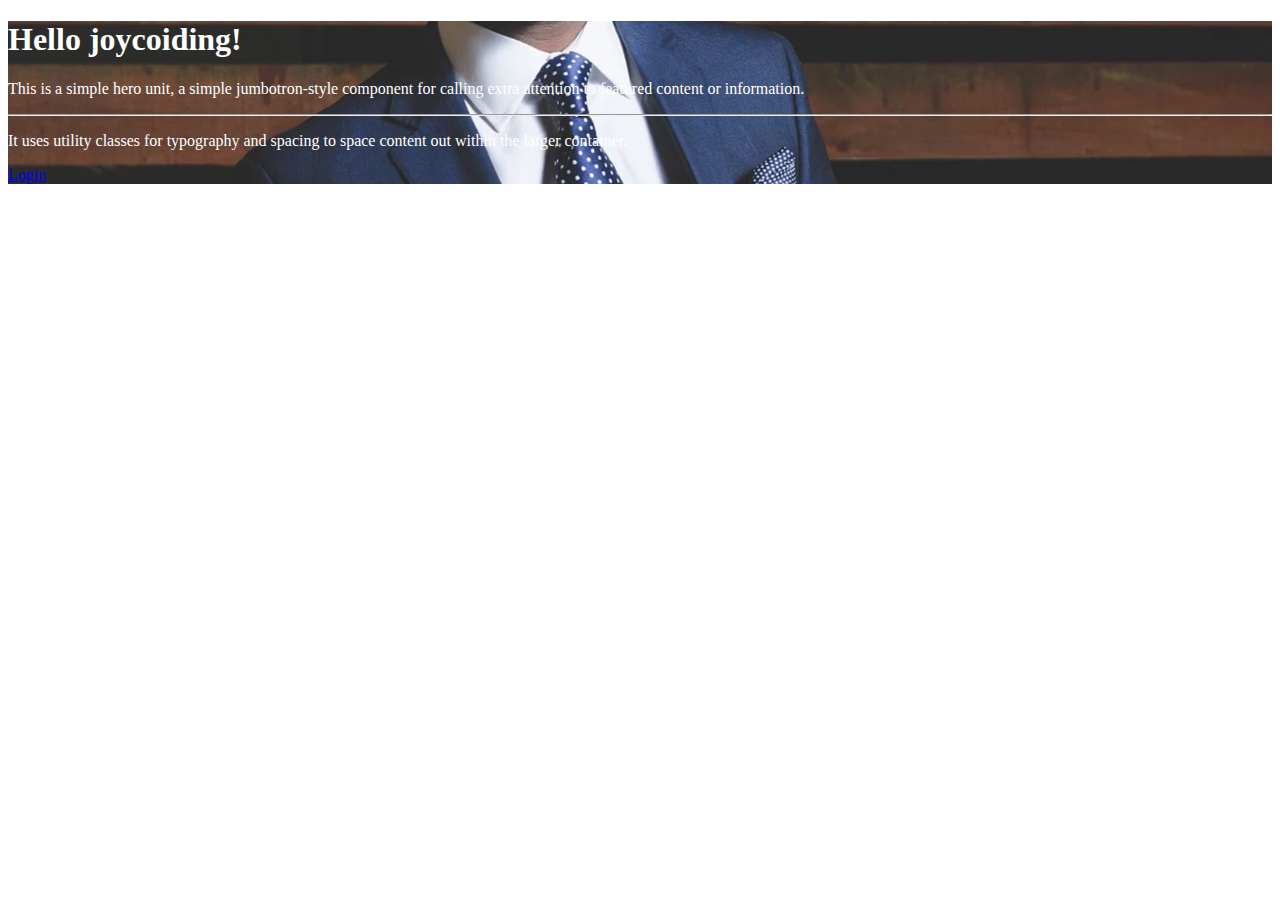
==== Make_mini_UI/modal.html @ f117aaa8 "done" ====
<!doctype html>
<html lang="en">
  <head>
    <!-- Required meta tags -->
    <meta charset="utf-8">
    <meta name="viewport" content="width=device-width, initial-scale=1, shrink-to-fit=no">

    <!-- Bootstrap CSS -->
    <link rel="stylesheet" href="https://cdn.jsdelivr.net/npm/bootstrap@4.6.0/dist/css/bootstrap.min.css" integrity="sha384-B0vP5xmATw1+K9KRQjQERJvTumQW0nPEzvF6L/Z6nronJ3oUOFUFpCjEUQouq2+l" crossorigin="anonymous">

    <link href="/Make_mini_UI/CSS/modal.css" rel="stylesheet">
    <script defer src="/Make_mini_UI/JS/modal.js"></script>
    
    <title>Hello joycoiding!</title>
  </head>
  <body>
    


    <div class="black-bc">
        <div class="white-bc">
            <form>
                <div class="form-group">
                  <label for="exampleInputEmail1">Email address</label>
                  <input type="email" class="form-control" id="exampleInputEmail1" aria-describedby="emailHelp">
                  <small id="emailHelp" class="form-text text-muted">We'll never share your email with anyone else.</small>
                </div>
                <div class="form-group">
                  <label for="exampleInputPassword1">Password</label>
                  <input type="password" class="form-control" id="exampleInputPassword1">
                </div>
                <div class="form-group form-check">
                  <input type="checkbox" class="form-check-input" id="exampleCheck1">
                  <label class="form-check-label" for="exampleCheck1">Check me out</label>
                </div>
                <button type="submit" class="btn btn-primary">Submit</button>
                <button id="btn-close" type="submit" class="btn btn-danger">CLOSE</button>
              </form>
        </div>
    </div>


    <div class="jumbotron main-background">
        <h1 class="display-4">Hello joycoiding!</h1>
        <p class="lead">This is a simple hero unit, a simple jumbotron-style component for calling extra attention to featured content or information.</p>
        <hr class="my-4">
        <p>It uses utility classes for typography and spacing to space content out within the larger container.</p>
        <a id="login" class="btn btn-primary btn-info" href="#" role="button">Login</a>
      </div>







    <!-- Optional JavaScript; choose one of the two! -->

    <!-- Option 1: jQuery and Bootstrap Bundle (includes Popper) -->
   

    <script
    src="https://code.jquery.com/jquery-3.5.1.min.js"
    integrity="sha256-9/aliU8dGd2tb6OSsuzixeV4y/faTqgFtohetphbbj0="
    crossorigin="anonymous"></script>


    <script src="https://cdn.jsdelivr.net/npm/bootstrap@4.6.0/dist/js/bootstrap.bundle.min.js" integrity="sha384-Piv4xVNRyMGpqkS2by6br4gNJ7DXjqk09RmUpJ8jgGtD7zP9yug3goQfGII0yAns" crossorigin="anonymous"></script>

    <!-- Option 2: Separate Popper and Bootstrap JS -->
    <!--
    <script src="https://code.jquery.com/jquery-3.5.1.slim.min.js" integrity="sha384-DfXdz2htPH0lsSSs5nCTpuj/zy4C+OGpamoFVy38MVBnE+IbbVYUew+OrCXaRkfj" crossorigin="anonymous"></script>
    <script src="https://cdn.jsdelivr.net/npm/popper.js@1.16.1/dist/umd/popper.min.js" integrity="sha384-9/reFTGAW83EW2RDu2S0VKaIzap3H66lZH81PoYlFhbGU+6BZp6G7niu735Sk7lN" crossorigin="anonymous"></script>
    <script src="https://cdn.jsdelivr.net/npm/bootstrap@4.6.0/dist/js/bootstrap.min.js" integrity="sha384-+YQ4JLhjyBLPDQt//I+STsc9iw4uQqACwlvpslubQzn4u2UU2UFM80nGisd026JF" crossorigin="anonymous"></script>
    -->
  </body>
</html>
---- Make_mini_UI/CSS/modal.css ----
.main-background{
    background-image: url(/Make_mini_UI/img/modal_img1.png);
    background-repeat: no-repeat;
    background-size: cover;
    color:white;
    border-radius: 0px;
}

.black-bc{
    background: rgba(0,0,0,0.5);
    position: fixed;
    z-index: 5;
    width: 100%;
    height: 100%;
    display: none;
}

.white-bc{
    background: white;
    width:80%;
    margin: 100px auto;
    padding: 20px;
    border-radius: 10px;
}
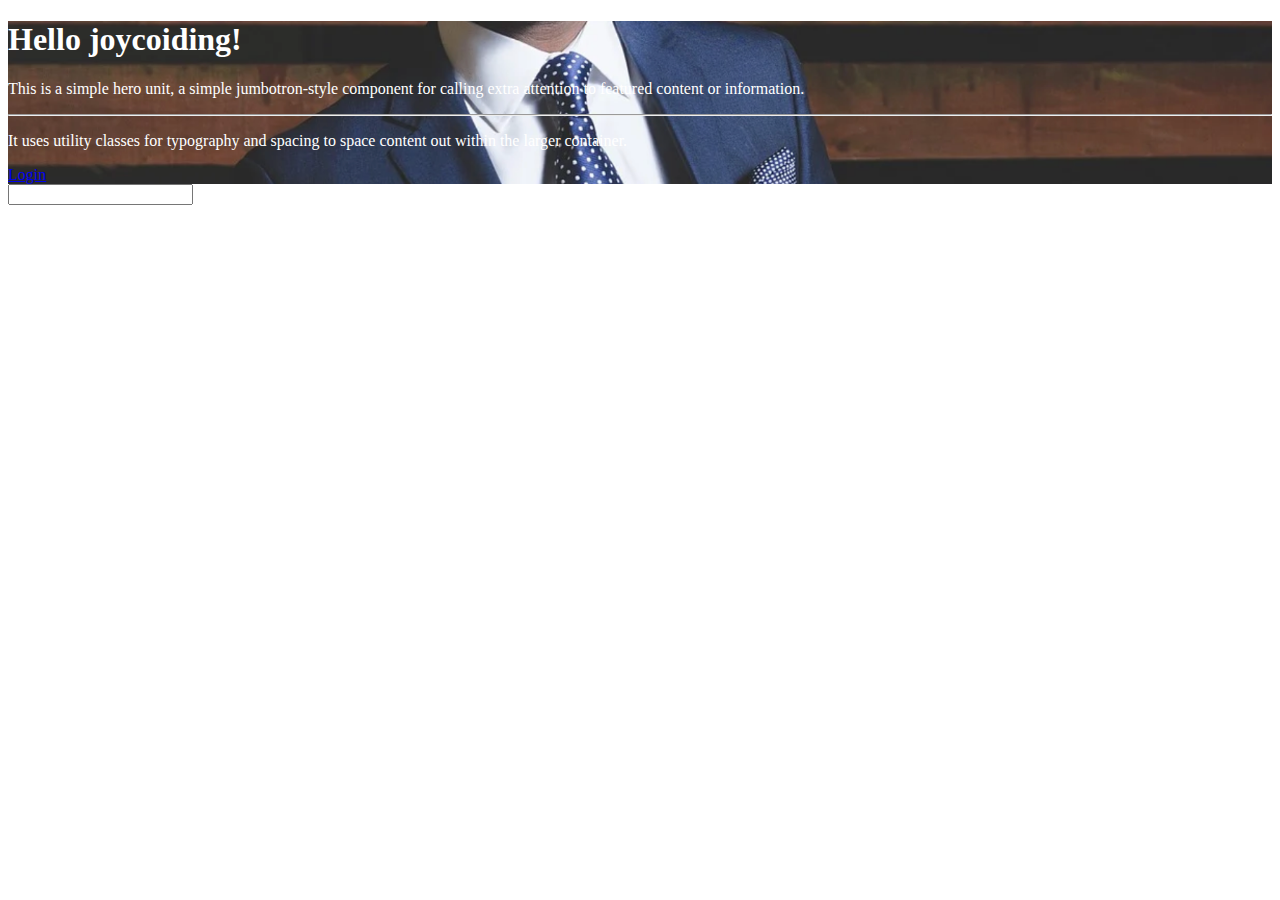
==== commit e0707bdb: "done" ====
--- a/Make_mini_UI/modal.html
+++ b/Make_mini_UI/modal.html
@@ -49,6 +49,8 @@
       </div>
 
 
+      <input class="dd">
+
 
 
 
